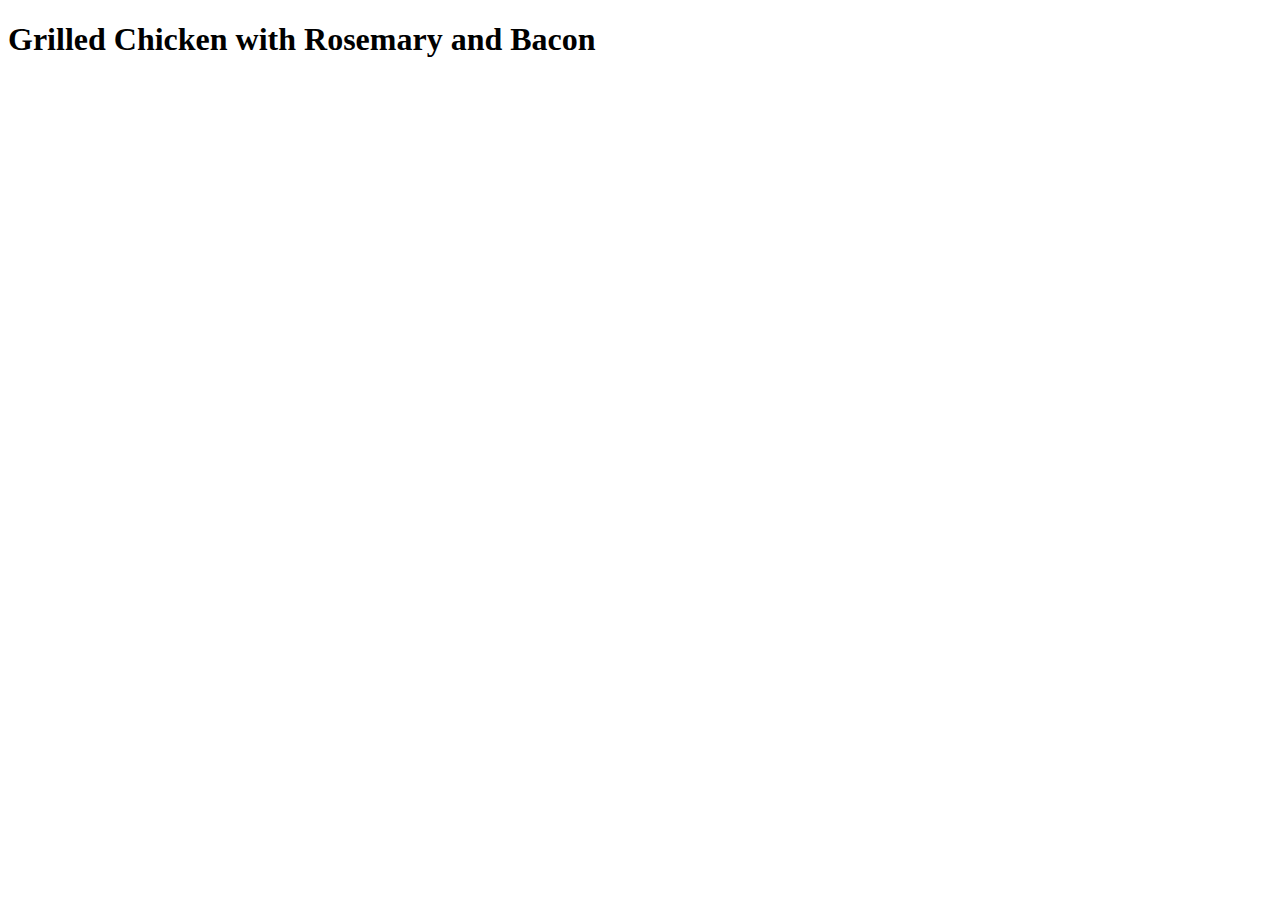
==== recipes/Grilled_Chicken_with_Rosemary_and_Bacon.html @ dda88246 "Added 1 recipe html file, created the link to this file in the main index.html file" ====
<!DOCTYPE html>
    <html lang="en">
    <head>
        <meta charset="UTF-8">
        <meta http-equiv="X-UA-Compatible" content="IE=edge">
        <meta name="viewport" content="width=device-width, initial-scale=1.0">
        <title>Recipes</title>
    </head>
    <body>
        <h1>Grilled Chicken with Rosemary and Bacon</h1>
    </body>
</html>
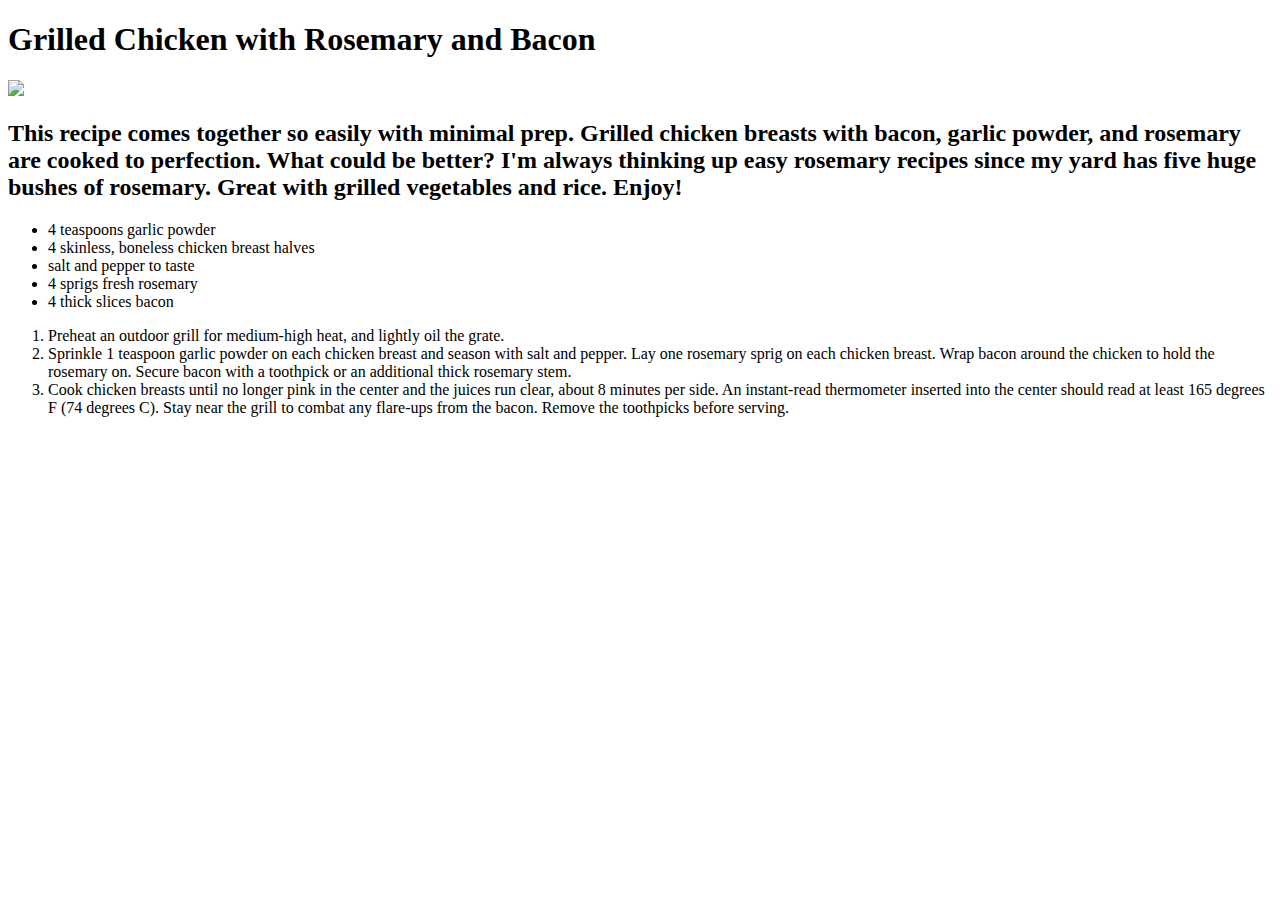
==== commit 70be57f6: "Added the picture, description, unordered list of ingridients and oredered list of steps to cook the" ====
--- a/recipes/Grilled_Chicken_with_Rosemary_and_Bacon.html
+++ b/recipes/Grilled_Chicken_with_Rosemary_and_Bacon.html
@@ -8,5 +8,32 @@
     </head>
     <body>
         <h1>Grilled Chicken with Rosemary and Bacon</h1>
+        <img src="https://imagesvc.meredithcorp.io/v3/mm/image?url=https%3A%2F%2Fimages.media-allrecipes.com%2Fuserphotos%2F658775.jpg&q=60&c=sc&orient=true&poi=auto&h=512">
+        <h2>This recipe comes together so easily with minimal prep. Grilled chicken breasts
+        with bacon, garlic powder, and rosemary are cooked to perfection. What could
+        be better? I'm always thinking up easy rosemary recipes since my yard has five
+        huge bushes of rosemary. Great with grilled vegetables and rice. Enjoy!</h2>
+        <ul>
+            <li>4 teaspoons garlic powder</li>
+            <li>4 skinless, boneless chicken breast halves</li>
+            <li>salt and pepper to taste</li>
+            <li>4 sprigs fresh rosemary</li>
+            <li>4 thick slices bacon</li>
+        </ul>
+        <ol>
+            <li>Preheat an outdoor grill for medium-high heat, and lightly oil the grate.</li>
+            
+            <li>
+                Sprinkle 1 teaspoon garlic powder on each chicken breast and season with salt and pepper. 
+                Lay one rosemary sprig on each chicken breast. Wrap bacon around the chicken to hold the rosemary on. 
+                Secure bacon with a toothpick or an additional thick rosemary stem.
+            </li>
+
+            <li>
+                Cook chicken breasts until no longer pink in the center and the juices run clear, about 8 minutes per side. 
+                An instant-read thermometer inserted into the center should read at least 165 degrees F (74 degrees C). 
+                Stay near the grill to combat any flare-ups from the bacon. Remove the toothpicks before serving.
+            </li>
+        </ol>
     </body>
 </html>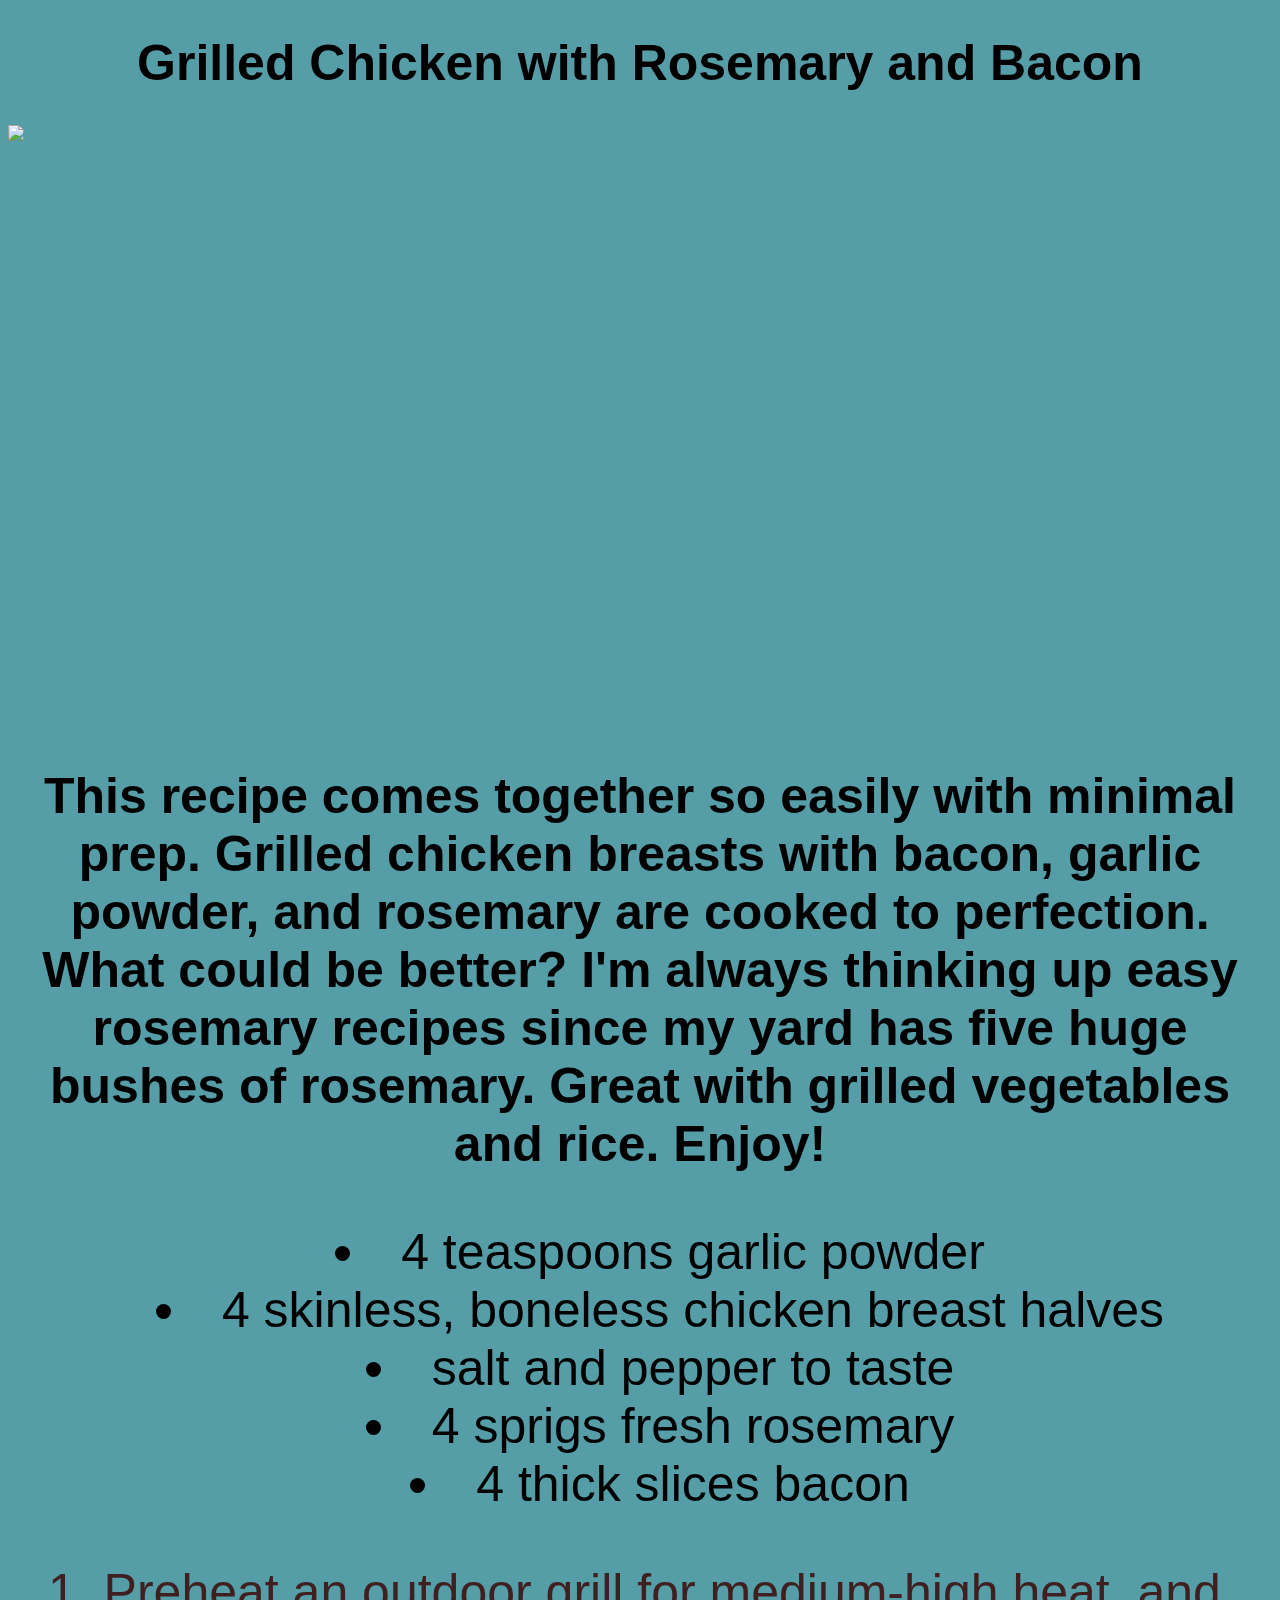
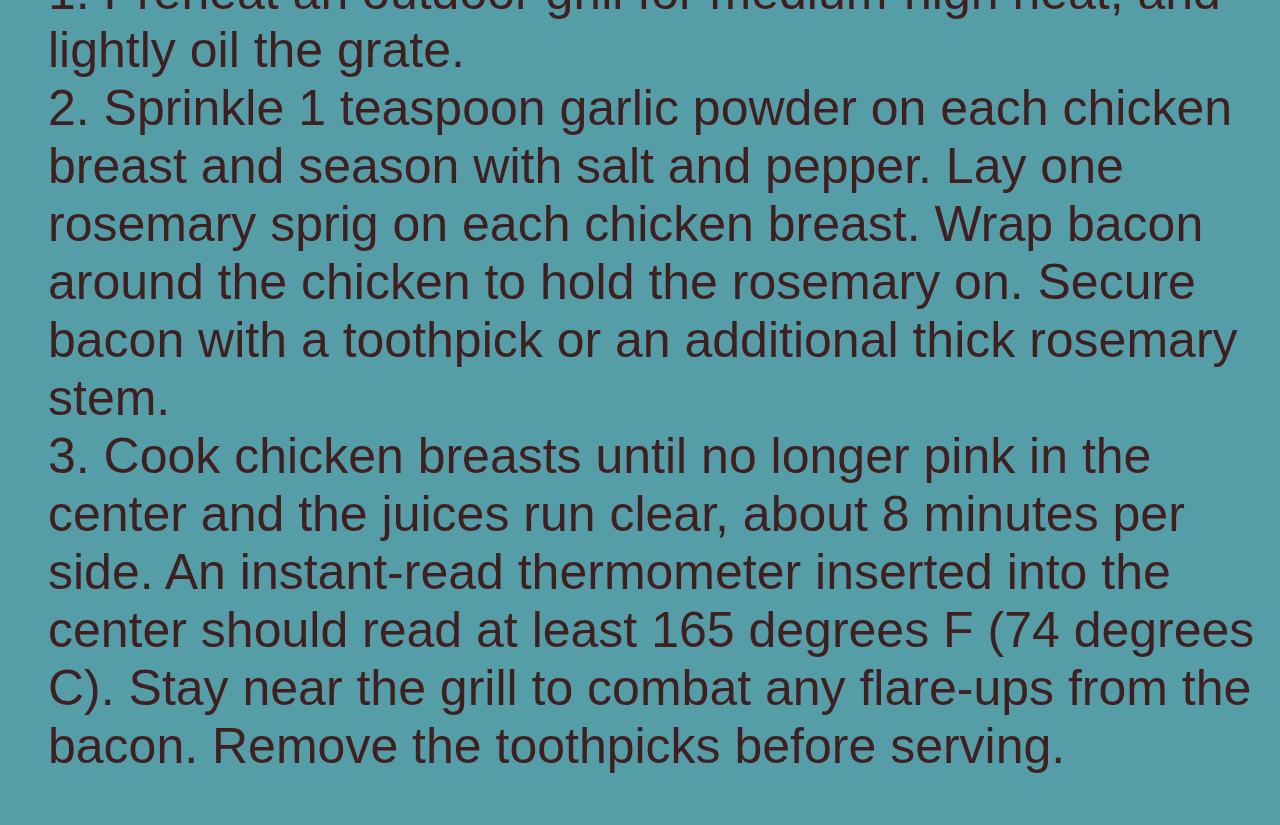
==== commit 1ee0d89a: "Added CSS file with color, font and other characteristics changes" ====
--- a/recipes/Grilled_Chicken_with_Rosemary_and_Bacon.html
+++ b/recipes/Grilled_Chicken_with_Rosemary_and_Bacon.html
@@ -4,36 +4,43 @@
         <meta charset="UTF-8">
         <meta http-equiv="X-UA-Compatible" content="IE=edge">
         <meta name="viewport" content="width=device-width, initial-scale=1.0">
+        <link rel="stylesheet" href="../styles.css">
         <title>Recipes</title>
     </head>
     <body>
-        <h1>Grilled Chicken with Rosemary and Bacon</h1>
-        <img src="https://imagesvc.meredithcorp.io/v3/mm/image?url=https%3A%2F%2Fimages.media-allrecipes.com%2Fuserphotos%2F658775.jpg&q=60&c=sc&orient=true&poi=auto&h=512">
-        <h2>This recipe comes together so easily with minimal prep. Grilled chicken breasts
-        with bacon, garlic powder, and rosemary are cooked to perfection. What could
-        be better? I'm always thinking up easy rosemary recipes since my yard has five
-        huge bushes of rosemary. Great with grilled vegetables and rice. Enjoy!</h2>
-        <ul>
-            <li>4 teaspoons garlic powder</li>
-            <li>4 skinless, boneless chicken breast halves</li>
-            <li>salt and pepper to taste</li>
-            <li>4 sprigs fresh rosemary</li>
-            <li>4 thick slices bacon</li>
-        </ul>
-        <ol>
-            <li>Preheat an outdoor grill for medium-high heat, and lightly oil the grate.</li>
+        <div class="ancestors">
+
+            <h1 class="text">Grilled Chicken with Rosemary and Bacon</h1>
+            <img class="image" src="https://imagesvc.meredithcorp.io/v3/mm/image?url=https%3A%2F%2Fimages.media-allrecipes.com%2Fuserphotos%2F658775.jpg&q=60&c=sc&orient=true&poi=auto&h=512">
+            <h2 class="text">This recipe comes together so easily with minimal prep. Grilled chicken breasts
+            with bacon, garlic powder, and rosemary are cooked to perfection. What could
+            be better? I'm always thinking up easy rosemary recipes since my yard has five
+            huge bushes of rosemary. Great with grilled vegetables and rice. Enjoy!</h2>
+
+            <ul id="unordered">
+                <li>4 teaspoons garlic powder</li>
+                <li>4 skinless, boneless chicken breast halves</li>
+                <li>salt and pepper to taste</li>
+                <li>4 sprigs fresh rosemary</li>
+                <li>4 thick slices bacon</li>
+            </ul>
+
+            <ol id="ordered">
+                <li>Preheat an outdoor grill for medium-high heat, and lightly oil the grate.</li>
+                
+                <li>
+                    Sprinkle 1 teaspoon garlic powder on each chicken breast and season with salt and pepper. 
+                    Lay one rosemary sprig on each chicken breast. Wrap bacon around the chicken to hold the rosemary on. 
+                    Secure bacon with a toothpick or an additional thick rosemary stem.
+                </li>
+
+                <li>
+                    Cook chicken breasts until no longer pink in the center and the juices run clear, about 8 minutes per side. 
+                    An instant-read thermometer inserted into the center should read at least 165 degrees F (74 degrees C). 
+                    Stay near the grill to combat any flare-ups from the bacon. Remove the toothpicks before serving.
+                </li>
+            </ol>
             
-            <li>
-                Sprinkle 1 teaspoon garlic powder on each chicken breast and season with salt and pepper. 
-                Lay one rosemary sprig on each chicken breast. Wrap bacon around the chicken to hold the rosemary on. 
-                Secure bacon with a toothpick or an additional thick rosemary stem.
-            </li>
-
-            <li>
-                Cook chicken breasts until no longer pink in the center and the juices run clear, about 8 minutes per side. 
-                An instant-read thermometer inserted into the center should read at least 165 degrees F (74 degrees C). 
-                Stay near the grill to combat any flare-ups from the bacon. Remove the toothpicks before serving.
-            </li>
-        </ol>
+        </div>
     </body>
 </html>--- a/styles.css
+++ b/styles.css
@@ -0,0 +1,34 @@
+html {
+    background-color: rgb(85, 158, 168);
+    font-family: 'Franklin Gothic Medium', 'Arial Narrow', Arial, sans-serif;
+}
+
+.name { 
+    color: rgba(0, 0, 0, 0.781);
+}
+.image {
+    height: 600px;
+    width: auto;
+    display: block;
+    margin-left: auto;
+    margin-right: auto;
+}
+
+#unordered {
+    color: rgb(0, 0, 0);
+    font-size: 50px;
+    text-align: center;
+    list-style-position:inside;
+    list-style-type: disc;
+}
+
+#ordered {
+    color: rgb(63, 31, 31);
+    font-size: 50px;
+    list-style-position: inside;
+}
+
+.ancestors > .text {
+    font-size: 50px;
+    text-align: center;
+}